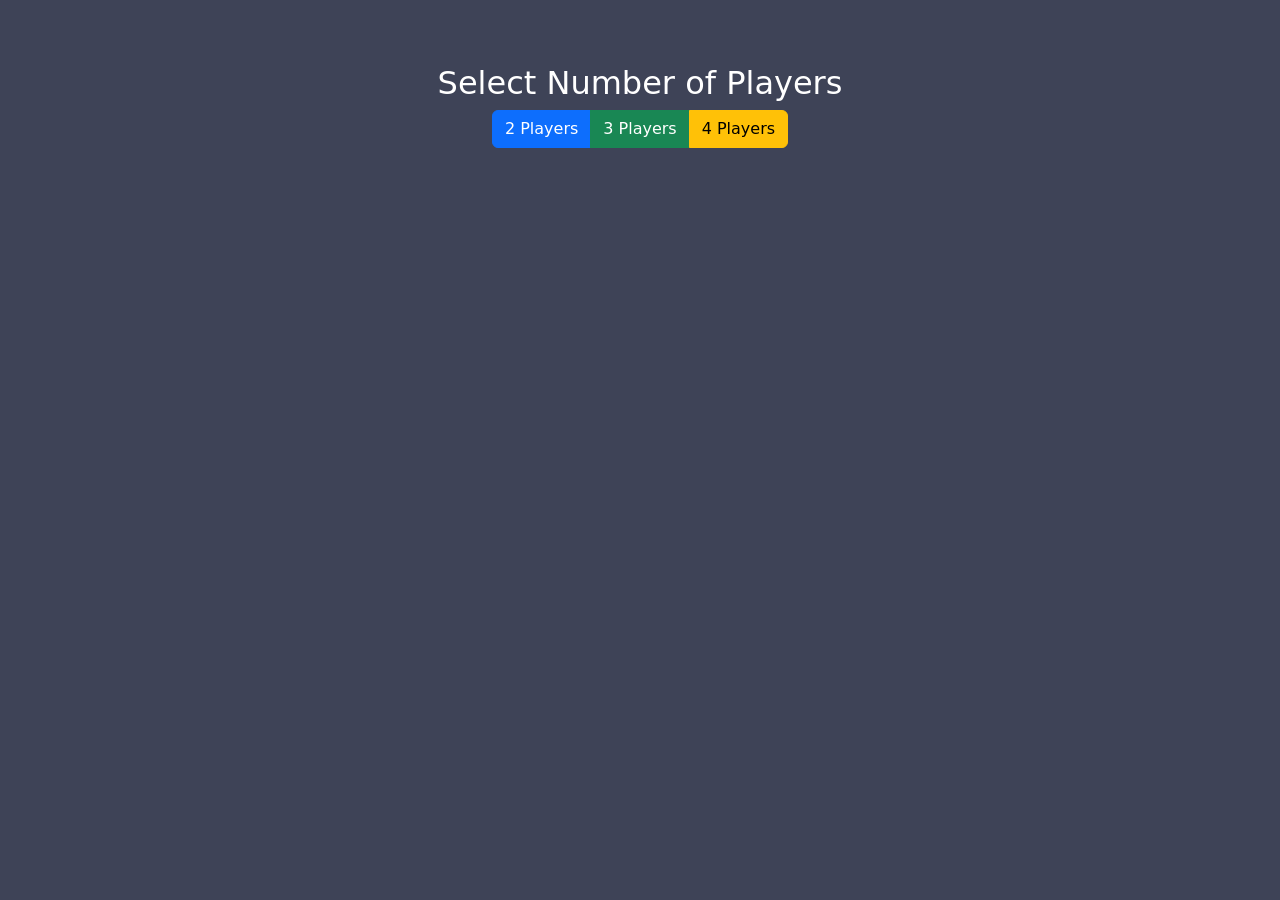
==== index.html @ ef0dbac6 "First checkin- Snake and ladder First checkin- Snake and ladder" ====
<!DOCTYPE html>
<html lang="en">
<head>
  <meta charset="UTF-8">
  <meta name="viewport" content="width=device-width, initial-scale=1.0">
  <title>Snake and Ladder Game</title>
  <link href="https://cdn.jsdelivr.net/npm/bootstrap@5.1.3/dist/css/bootstrap.min.css" rel="stylesheet">
  <link rel="stylesheet" href="styles.css">
  <link rel="stylesheet" href="cube.css">
  <style>

  </style>
</head>
<body>
  <div class="container text-center">
    <!-- Player Setup -->
    <div id="player-setup" class="player-setup">
      <h2>Select Number of Players</h2>
      <div class="btn-group">
        <button class="btn btn-primary" onclick="setupGame(2)">2 Players</button>
        <button class="btn btn-success" onclick="setupGame(3)">3 Players</button>
        <button class="btn btn-warning" onclick="setupGame(4)">4 Players</button>
      </div>
    </div>

    <!-- Game Board -->
    <div id="game-board" class="d-none">
      <div id="alert-container" class="alert-container"></div>
      <div id="timer" class="timer">Time Left: <span id="time-left">120</span> seconds</div>
      <div id="board-wrapper">
        <div id="start" class="start-home-cell board-cell cell-0">
          <span>Start</span>
        </div>
        <div id="board"></div>
        <div id="home" class="start-home-cell board-cell cell-101">
          <span>Home</span>
        </div>
      </div>      
      <button id="roll-dice" class="btn btn-light mt-2"><div id="cube" class="cube">Roll Dice</div></button>
      <h4 id="turn-indicator" class="turn-indicator">Player 1's Turn</h4>
    </div>

    <!-- Winner Dialog -->
    <div id="winner-dialog" class="modal fade" tabindex="-1" role="dialog">
      <div class="modal-dialog">
        <div class="modal-content">
          <div class="modal-header">
            <h5 class="modal-title">Congratulations!</h5>
            <button type="button" class="btn-close" data-bs-dismiss="modal" aria-label="Close"></button>
          </div>
          <div class="modal-body">
            <p id="winner-message"></p>
            <button class="btn btn-primary" onclick="restartGame()">Play New Game</button>
          </div>
        </div>
      </div>
    </div>
  </div>

  <script src="https://code.jquery.com/jquery-3.5.1.min.js"></script>
  <script src="https://cdn.jsdelivr.net/npm/bootstrap@5.1.3/dist/js/bootstrap.bundle.min.js"></script>
  <script src="script.js"></script>
  <script src="timer.js"></script>
</body>
</html>
---- styles.css ----
/* Snake and Ladder Board */
html, body {
  background-color: #3e4357;
}
.container{
 background-color: transparent;
}
.container h2 {
  color: #fff;
}

#player-setup {
  padding: 64px 0;
}
.turn-indicator {
  font-weight: bold;
}
#board-wrapper {
  display: inline-flex;
  justify-content: space-between;
  align-items: center;
  margin-top: 100px;
}

#start, #home {
  display: flex;
  justify-content: center;
  align-items: center;
  width: 60px;
  height: 60px;
  outline: 4px solid #fff;
  border-radius: 8px;
  font-size: 16px;
  font-weight: bold;
  color: navy;
  margin: 16px;
  background-color: #50bfce;
  flex-wrap: wrap;
}

#start span,
#home span {
  display: flex;
  justify-content: center;
  align-items: center;
  font-weight: bold;
  position: absolute;
  font-size: 20px;
}
#board {
  display: grid;
  grid-template-columns: repeat(10, 60px);
  grid-template-rows: repeat(10, 60px);
  gap: 2px;
  margin: 0px auto;
  padding: 16px;
  border: 2px solid #fff;
  background-color: #fff;  
  color: #fff;
}

.board-cell {
  width: 60px;
  height: 60px;
  border: 1px solid #fff;
  display: flex;
  justify-content: center;
  align-items: center;
  font-weight: bold;
  position: relative;
  flex-wrap: wrap;
}

/* Snake and Ladder Styles */
.snake {
  border: 5px solid;
  border-color: #991010;
}

.ladder {
  border: 5px dashed;
  border-color: #472fd1;
}


/* Player Tokens */
.player-token {
  width: 20px; 
  height: 20px;
  border: 1px solid transparent;
  outline: 2px solid #fff;  
  box-shadow: inset 0 0 4px #333;
  border-radius: 50%;
  position: relative;
  top: 2px;
  left: 2px;
  margin: 2px;
  transition: transform 0.5s ease, box-shadow 0.3s ease; /* Smooth transitions */
}
.token-1 {
  background-color: #007bff;
  border-color: #ff8000;
}

.token-2 {
  background-color: #28a745;
  border-color: #d428aa;
}

.token-3 {
  background-color: #ffc107;
  border-color: #0028f1;
}

.token-4 {
  background-color: #dc3545;
  border-color: #33dc87;
}

.color-1 {
  background-color: #B8D12F;
  box-shadow: inset -2px -2px 0px 1px rgba(0, 0, 0, 0.1), inset 2px 2px 0px 1px rgba(0, 0, 0, 0.1);
}
.color-2 {
  background-color: #EC3C4E;
  box-shadow: inset -2px -2px 0px 1px rgba(0, 0, 0, 0.1), inset 2px 2px 0px 1px rgba(0, 0, 0, 0.1);
}
.color-3 {
  background-color: #FFCF4A;
  box-shadow: inset -2px -2px 0px 1px rgba(0, 0, 0, 0.1), inset 2px 2px 0px 1px rgba(0, 0, 0, 0.1);
}
.color-4 {
  background-color: #39C9DC;
  box-shadow: inset -2px -2px 0px 1px rgba(0, 0, 0, 0.1), inset 2px 2px 0px 1px rgba(0, 0, 0, 0.1);
}

/* Modal for Winner */
.modal-content {
  text-align: center;
}

#roll-dice {
  width: 100px;
  height: 100px;
  font-size: 24px;
  border-radius: 10%;
  border: 4px solid #333 ;
  margin: 8px auto;
  display: block;
  padding: 0;
}

.modal-content {
  text-align: center;
}

.cell-text {  
  display: flex;
  justify-content: center;
  align-items: center;
  font-weight: bold;
  position: absolute;
}

.slide {
  transition: transform 0.5s ease-in-out; /* Smooth sliding animation */
}

.alert-container {
  position: fixed;
  z-index: 9999;
  top: 16px;
  left: 0;
  font-size: 16px;
  display: flex;
  flex-direction: column;
  align-items: center;
  width: 100%;
}

.alert-container .alert {
  min-width: 400px;
  margin-bottom: 8px;
  padding: 4px 16px;
  display: flex;
  align-items: center;
  justify-content: space-between;
  gap: 8px;
}
.alert-container .alert button {
  padding: 4px;
  position: relative;
}
/***Dice animation ***/
@keyframes roll {
  0% {
    transform: rotate(0deg);
  }

  100% {
    transform: rotate(1080deg);
  }
}

#roll-dice.animate {
  animation: roll 1.5s ease-in-out;
}
---- cube.css ----
@keyframes fadeOutIn {
    0% {
      opacity: 1;
    }
    50% {
      opacity: 0;
    }
    100% {
      opacity: 1;
    }
  }
  
  #cube {
    display: flex;
    flex-wrap: wrap;
    justify-content: center;
    align-items: center;
    width: 88px;
    height: 88px;
    margin: auto;
    background-color: brown;
    border-radius: 6px;
    transition: opacity 0.5s ease-in-out;
    transform: none !important;
    color: white;
  }
  
  #cube.animate {
    animation: fadeOutIn 1.5s ease-in-out;
  }
  
  .dot {
    width: 18px;
    height: 18px;
    background-color: white;
    border-radius: 50%;
    margin: 6px;
  }

  .dot.3-dot_{
    margin: 5px;
  }
  
  .dot1, .dot2, .dot3, .dot4, .dot5, .dot6 {
    /* Adjust positioning if needed */
  }
  
  .timer {
    font-size: 20px;
    font-weight: bold;
    margin: 10px;
    position: fixed;
    right: 100px;
    color: #fff;
  }

  .timer.warning {
    color: #ff4500
  }
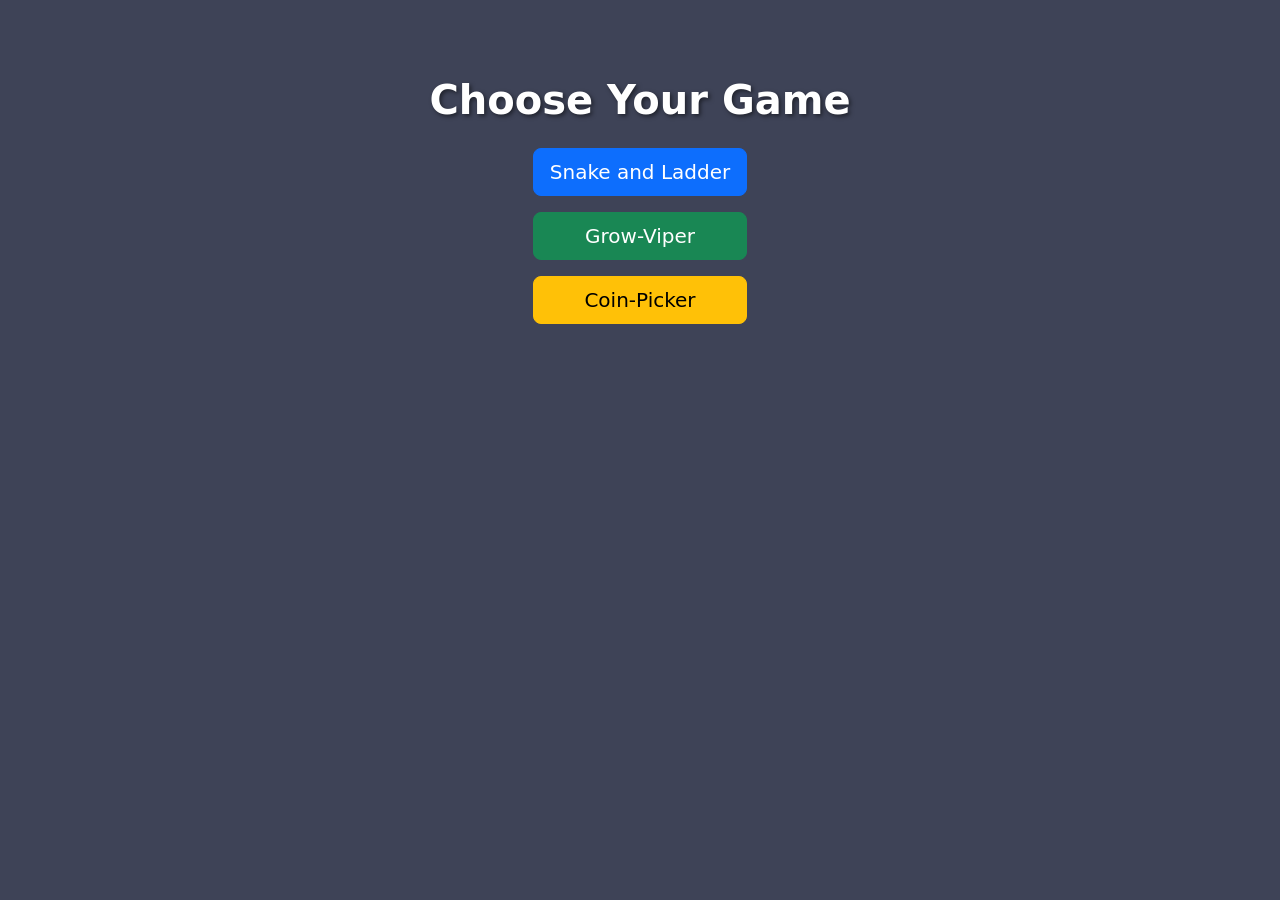
==== commit 44815e4f: "my vibe coding for game development my vibe coding for game development" ====
--- a/index.html
+++ b/index.html
@@ -13,8 +13,19 @@
 </head>
 <body>
   <div class="container text-center">
+    <!-- Game Selection -->
+    <div id="game-selection" class="game-selection">
+      <h1 class="mb-4">Choose Your Game</h1>
+      <div class="d-grid gap-3" style="max-width: 400px; margin: 0 auto;">
+        <button class="btn btn-primary btn-lg" onclick="selectGame('snake-ladder')">Snake and Ladder</button>
+        <button class="btn btn-success btn-lg" onclick="selectGame('grow-viper')">Grow-Viper</button>
+        <button class="btn btn-warning btn-lg" onclick="selectGame('coin-picker')">Coin-Picker</button>
+      </div>
+    </div>
+
     <!-- Player Setup -->
-    <div id="player-setup" class="player-setup">
+    <div id="player-setup" class="player-setup d-none">
+      <button class="btn btn-secondary btn-sm home-btn" onclick="goHome()">🏠 Home</button>
       <h2>Select Number of Players</h2>
       <div class="btn-group">
         <button class="btn btn-primary" onclick="setupGame(2)">2 Players</button>
@@ -25,6 +36,7 @@
 
     <!-- Game Board -->
     <div id="game-board" class="d-none">
+      <button class="btn btn-secondary btn-sm home-btn" onclick="goHome()">🏠 Home</button>
       <div id="alert-container" class="alert-container"></div>
       <div id="timer" class="timer">Time Left: <span id="time-left">120</span> seconds</div>
       <div id="board-wrapper">
--- a/styles.css
+++ b/styles.css
@@ -12,6 +12,38 @@
 #player-setup {
   padding: 64px 0;
 }
+
+#game-selection {
+  padding: 64px 0;
+  min-height: 400px;
+  display: flex;
+  flex-direction: column;
+  justify-content: center;
+  align-items: center;
+}
+
+#game-selection h1 {
+  color: #fff;
+  font-weight: bold;
+  text-shadow: 2px 2px 4px rgba(0, 0, 0, 0.5);
+}
+
+.home-btn {
+  position: fixed;
+  top: 20px;
+  left: 20px;
+  z-index: 1000;
+  font-size: 16px;
+  padding: 8px 16px;
+  border-radius: 8px;
+  box-shadow: 0 2px 8px rgba(0, 0, 0, 0.3);
+}
+
+.home-btn:hover {
+  transform: scale(1.05);
+  box-shadow: 0 4px 12px rgba(0, 0, 0, 0.4);
+}
+
 .turn-indicator {
   font-weight: bold;
 }
--- a/cube.css
+++ b/cube.css
@@ -45,6 +45,7 @@
     /* Adjust positioning if needed */
   }
   
+  /*timer css*/
   .timer {
     font-size: 20px;
     font-weight: bold;
